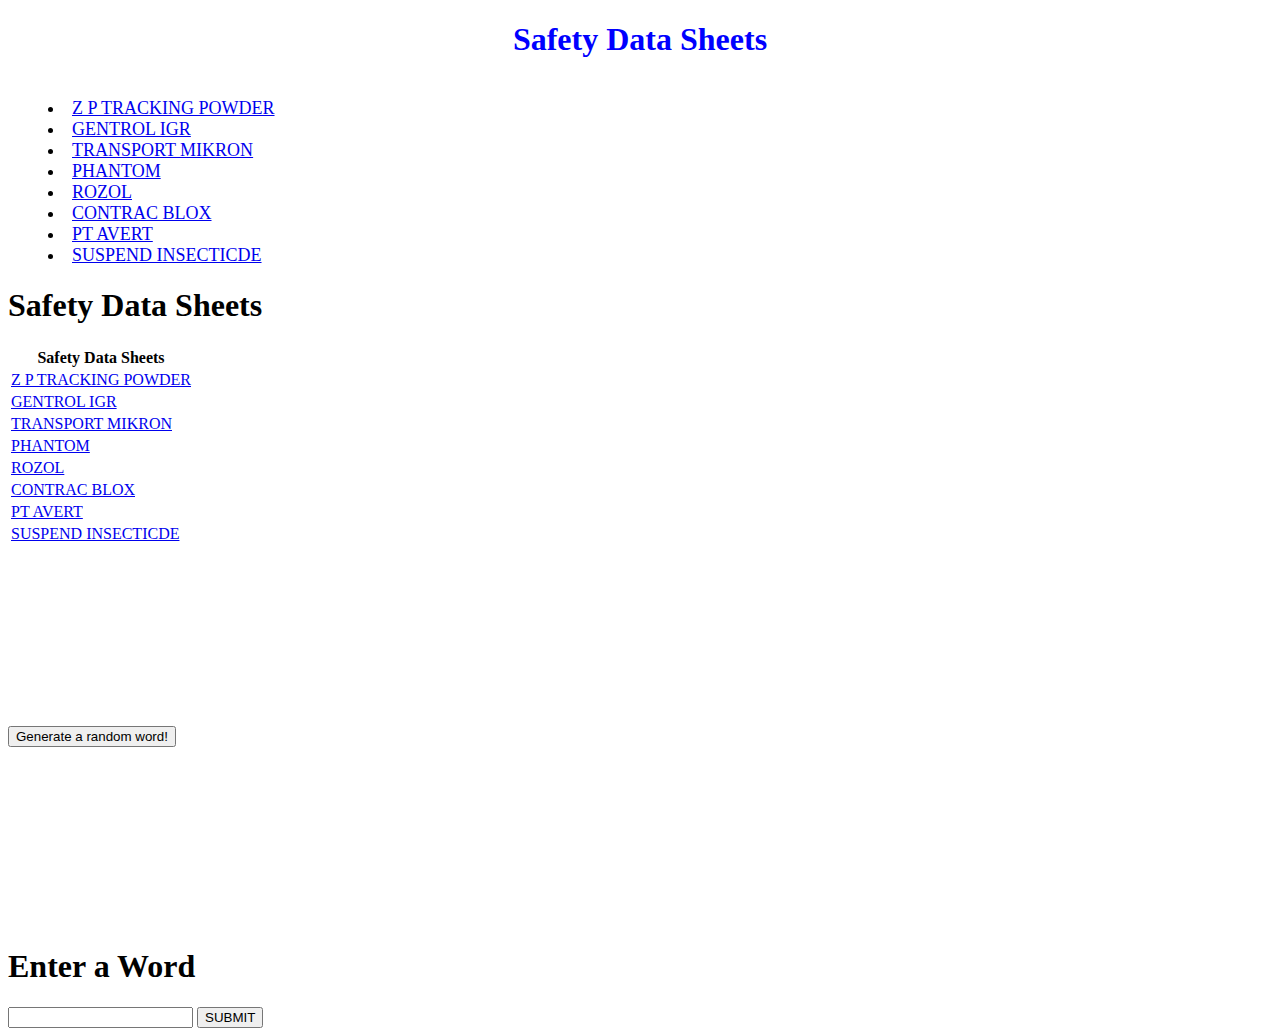
==== index.html @ dca344fd "First commit" ====
<!DOCTYPE html>
<html>
<head>
  <title>Mighty Cat inc. Safety Data Sheets</title>
  <!--<link rel="stylesheet" type="text/css" href="css/style.css">-->

  <link rel="stylesheet" type="text/css" href ="css\style.css">
  <link href="https://fonts.googleapis.com/css?family=Cormorant+Garamond:500,700,700i" rel="stylesheet">
  <link href="https://fonts.googleapis.com/css?family=Proza+Libre:400,500,700" rel="stylesheet">
</head>
<body>

  <!-- Navigation Bar -->
<!--
  <nav>
      <ol>
        <li><a href="#">Home</a></li>
        <li><a href="#">Contact</a></>
        </ol>
  </nav>-->

  <!-- Header -->
<main>
  <header class="banner">
    <h1>Safety Data Sheets</h1>
  </header>

  <div class ="mcimg"><!-- put a mighty cat img and then wrap it in a anchor that takes you to the contact page-->
    <img src="" alt/>
</div>


  
  <!-- Safety Data Sheet List-->
  <article class="datalist">
    <ul>
      <li>
        <a href="https://www.belllabs.com/images/uploaded_files/files/0000/0979/12455-16_ZP_Tracking_Powder_SDS_0120.pdf">Z P TRACKING POWDER</a></li>
      <li>
        <a href="https://www.batzner.com/wp-content/uploads/2019/05/gentrol_igr_concentrate20msdsashx.pdf">GENTROL IGR</a></li>
      <li>
        <a href="https://www.americanpest.net/docs/msds/TRANSPORT_MIKRON_INSECTICIDE_SDS.pdf">TRANSPORT MIKRON</a></li>
      <li>
        <a href="https://www.rainbowpestexperts.com/msds/phantom_msds.pdf">PHANTOM</a></li>
      <li>
        <a href="https://liphatech.com/wp-content/uploads/2019/08/Rozol-Tracking-Powder-SDS-2019-ENGLISH.pdf">ROZOL</a></li>
      <li>
        <a href="https://www.belllabs.com/images/PDFs/Safety_Data_Sheets/12455-79_Contrac_All_Weather_Blox_SDS_0120.pdf">CONTRAC BLOX</a></li>
      <li>
      <a href="http://www.cdms.net/ldat/mpARR012.pdf">PT AVERT</a></li>
      <li>
          <a href="https://www.environmentalscience.bayer.us/-/media/prfunitedstates/documents/resource-library/sds/suspend_sc_insecticide.ashx"> SUSPEND INSECTICDE</a>
      </li>
    </ul>
  </article>
    
  <table class="datalist">
    <thead>
      <tr>
        <th>Safety Data Sheets</th>
        <h1>Safety Data Sheets</h1>
      </tr>
    </thead>
    <tbody>
      <tr>
        <td><a href="https://www.belllabs.com/images/uploaded_files/files/0000/0979/12455-16_ZP_Tracking_Powder_SDS_0120.pdf">Z P TRACKING POWDER</a></td>
      </tr>
      <tr>
        <td><a href="https://www.batzner.com/wp-content/uploads/2019/05/gentrol_igr_concentrate20msdsashx.pdf">GENTROL IGR</a></td>
      </tr>
      <tr>
        <td><a href="https://www.americanpest.net/docs/msds/TRANSPORT_MIKRON_INSECTICIDE_SDS.pdf">TRANSPORT MIKRON</a></td>
      </tr>
      <tr>
        <td><a href="https://www.rainbowpestexperts.com/msds/phantom_msds.pdf">PHANTOM</a></td>
      </tr>
      <tr>
        <td><a href="https://liphatech.com/wp-content/uploads/2019/08/Rozol-Tracking-Powder-SDS-2019-ENGLISH.pdf">ROZOL</a></td>
      </tr>
      <tr>
        <td><a href="https://www.belllabs.com/images/PDFs/Safety_Data_Sheets/12455-79_Contrac_All_Weather_Blox_SDS_0120.pdf">CONTRAC BLOX</a></td>
      </tr>
      <tr><td><a href="http://www.cdms.net/ldat/mpARR012.pdf">PT AVERT</a></td>
      </tr>
      <tr>
        <td><a href="https://www.environmentalscience.bayer.us/-/media/prfunitedstates/documents/resource-library/sds/suspend_sc_insecticide.ashx"> SUSPEND INSECTICDE</a></td>
      </tr>
    </tbody>
    <!--<tfoot>
    </tfoot>-->
  </table>
  <br><br><br><br><br><br><br><br><br><br>



  <div id="buttonContainer">
    <button type="button" id="generate">Generate a random word!</button>
  </div>

  <br><br><br><br><br><br><br><br><br><br>

  <div class="container">

    <h1>Enter a Word</h1>

    <form id="form" autocomplete="off">
      <input type="text" id="input" value="">
      <button id="submit">SUBMIT</button>
    </form>

    <div id="responseField">

    </div>

  </div>
</main>
<script src='https://code.jquery.com/jquery-3.1.0.min.js'></script>
<script src="js\main.js"></script>
<scrip src="js\helperFunctions.js"></scrip>
<script src="js/script.js"></script>
  





    
</main>
<!--
    <div class="navigation-buttons">
      <a href="#" class="button"><img src="https://s3.amazonaws.com/codecademy-content/courses/freelance-1/unit-6/left_arrow.svg"><span class="action">Back</span></a>
      <a href="#" class="button"><span class="action">Next</span><img src="https://s3.amazonaws.com/codecademy-content/courses/freelance-1/unit-6/right_arrow.svg"></a>
    </div>
  </div>-->



</body>
</html>
---- css/style.css ----
/* Universal Styles 

html {
    font-size: 16px;
  }
  
  body {
    min-width: 475px;
    font-family: "Cormorant Garamond", serif;
  }
  
  @media only screen and (max-width: 810px) {
    html {
      font-size: 14px;
    }
  }
  
  
  @media only screen and (max-width: 540px) {
    html {
      font-size: 12px;
    }
  }
 
   Navigation Bar 
  
  nav {
    position: fixed;
    z-index: 5;
    left: -17.8em;
    display: flex;
    align-items: center;
    height: 100%;
    padding-left: 5rem;
    padding-right: 2rem;
    background: url("https://s3.amazonaws.com/codecademy-content/courses/freelance-1/unit-6/nav_background.png") center center repeat;
    font-family: "Proza Libre", serif;
    font-size: 18px;
    line-height: 2.2;
    font-weight: bold;
    color: #142033;
    transition: left 1.5s ease 0.5s;
  }
  
  nav:hover {
    left: 0;
  }
  
  nav .hover-content {
    margin-right: 3em;
  }
  
  nav h2 {
    font-family: "Cormorant Garamond", serif;
    font-size: 2.6em;
    font-weight: bold;
    color: #639eff;
  }
  
  nav h3 {
    padding-bottom: 1.1em;
  }
  
  nav ol {
    list-style: upper-roman outside;
  }
  
  nav a {
    text-decoration: none;
    color: inherit;
    transition: color 0.5s linear 0.5s;
  }
  
  nav a:hover,
  nav a.active {
    color: #639eff;
  }
  */


  /*
  body{
    background-color: #FFB547;
  }
  .banner{
    text-align: center;
    font-family: "Cormorant Garamond", serif;
    color: black;
    font-weight: bold;
    border: 1px dotted black;
    padding: 5px;
    margin-bottom: 20px;
    width: 100%;
    height:100%;
    font-size: 25px;
    text-align: center;
  }
  .datalist{
      border: 1px solid black;
      color: orangered;
      text-align: center;
      font-size: 40px;
      line-height: 60px;
  }
  a{
      text-decoration: none;
  }
  a:link{
    color: blue;
  }
  a:visited{
    color: purple;
  }
  a:hover{
    color: orange;
    font-size: 50px;
    transition: color 0.5s linear 1s;
    cursor: pointer;
  }
  a:active{
    color: red;
    transition: color 0.5s linear 1s;
    transition: font-size 0.5s;
  }




  /*#buttoncontainer{
    

  }
*/
  #generator{
    border: 1px solid black;
      color: lightslategray;
      text-align: center;
      font-size: 40px;
      line-height: 60px;
  }



*/




/* move this css to its own css file for #contact.html*/



body{
  background-color: #0f040f;
  display: flex;

}



.logo{
  background-image: url(#);
  background-repeat: no-repeat;
  background-position-x: center;
  background-size: cover;
}





  .scheduleForm{
    border: solid 1px black;
    text-align: center;
    
  }

.scheduleForm, img{
  display: ;
  height: 300px;
  width: 300px;
}


.banner{
  color: blue;
  text-align: center;
}

.contact{
  text-align: center;
}
ul {
  list-style-position: inside;
  font-size: large;
}



img{
  border-radius: 50px;
  
  height: auto;
  max-width: 100%;
  display: flex;
  flex-shrink: 1;
}









/* The end of contact.html css move to its own file */
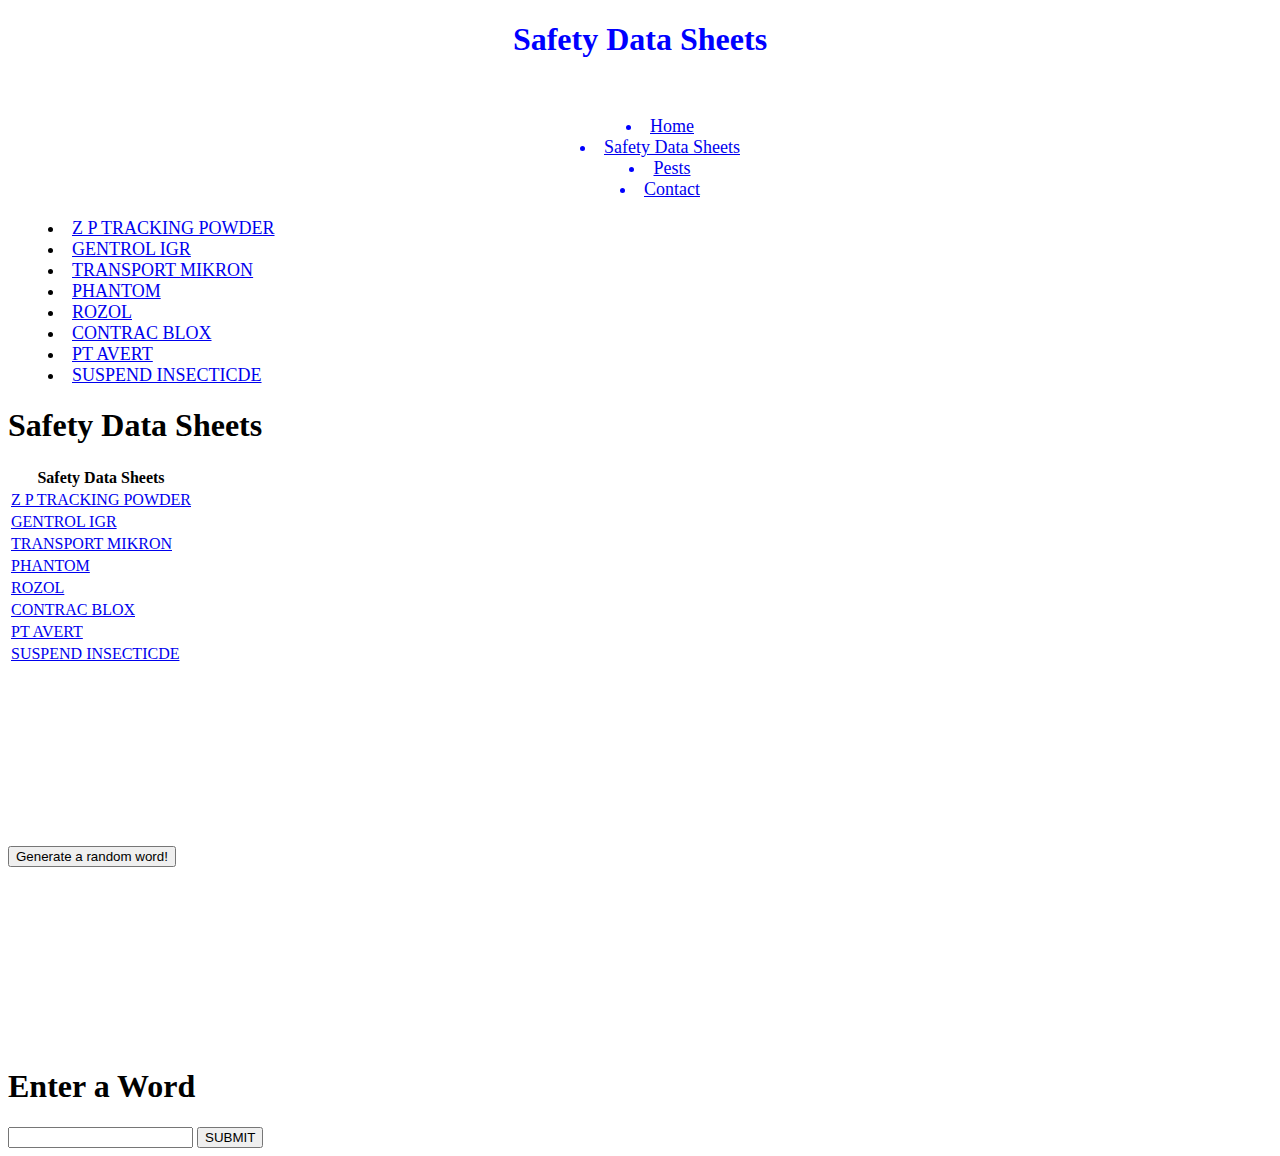
==== commit 560dc9a5: "Added a nav bar to all 4 pages" ====
--- a/index.html
+++ b/index.html
@@ -10,15 +10,7 @@
 </head>
 <body>
 
-  <!-- Navigation Bar -->
-<!--
-  <nav>
-      <ol>
-        <li><a href="#">Home</a></li>
-        <li><a href="#">Contact</a></>
-        </ol>
-  </nav>-->
-
+  
   <!-- Header -->
 <main>
   <header class="banner">
@@ -29,6 +21,20 @@
     <img src="" alt/>
 </div>
 
+
+  <header class="banner">
+    
+  <!-- Navigation Bar -->
+
+    <nav>
+      <ul class="navigate">
+          <li class="navigate"><a href="./home.html">Home</a></li>
+          <li class="navigate"><a href="#">Safety Data Sheets</a></li>  
+          <li class="navigate"><a href="./pests.html">Pests</a></li>
+          <li class="navigate"><a href="./contact.html">Contact</a></li>
+      </ul>
+    </nav>
+  </header>
 
   
   <!-- Safety Data Sheet List-->
--- a/css/style.css
+++ b/css/style.css
@@ -202,19 +202,10 @@
   
   height: auto;
   max-width: 100%;
-  display: flex;
+  /*display: flex;*/
   flex-shrink: 1;
 }
 
 
 
 
-
-
-
-
-
-/* The end of contact.html css move to its own file */
-
-
-
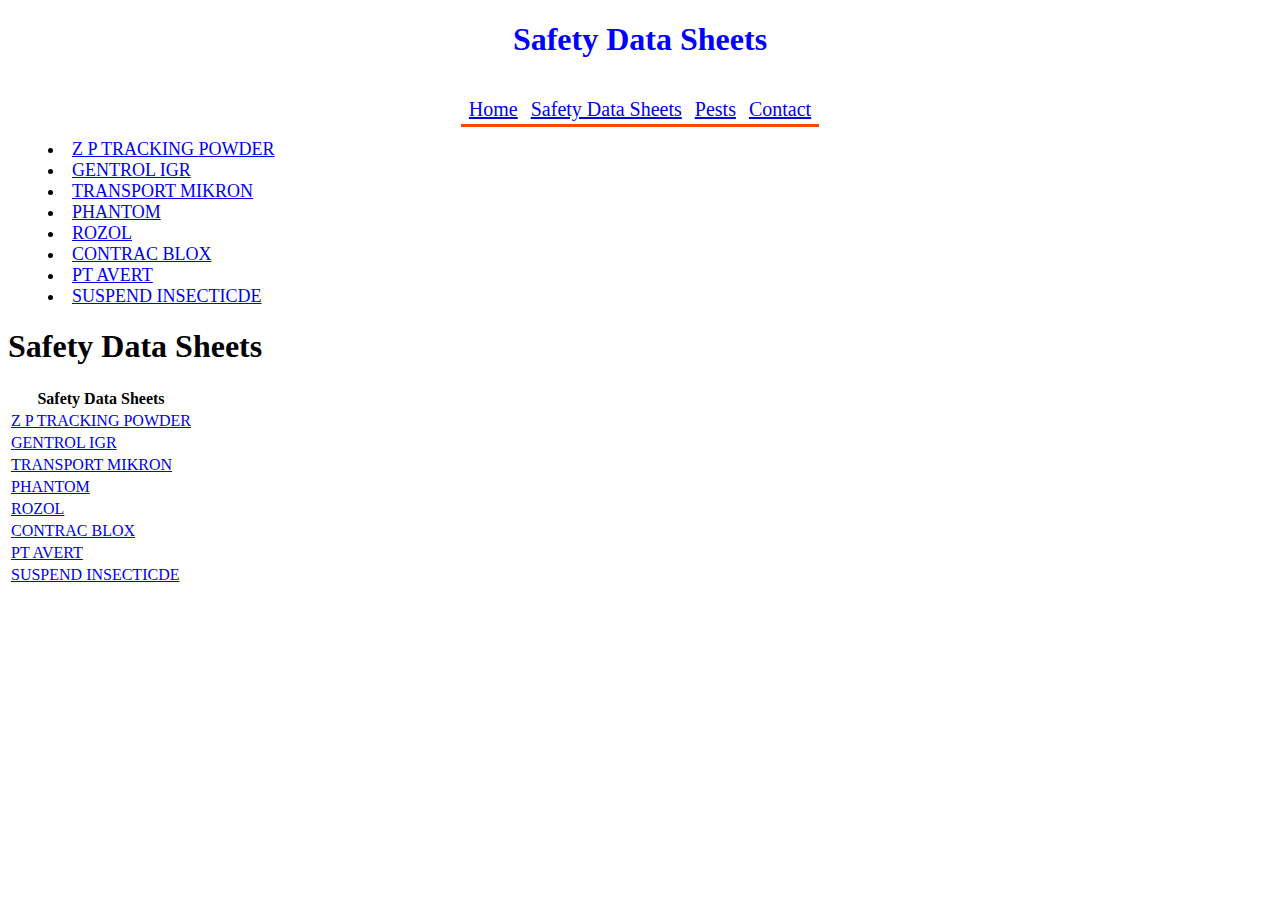
==== commit b38978c6: "CHanging home page and changing nav bars for each page" ====
--- a/index.html
+++ b/index.html
@@ -99,24 +99,6 @@
 
 
 
-  <div id="buttonContainer">
-    <button type="button" id="generate">Generate a random word!</button>
-  </div>
-
-  <br><br><br><br><br><br><br><br><br><br>
-
-  <div class="container">
-
-    <h1>Enter a Word</h1>
-
-    <form id="form" autocomplete="off">
-      <input type="text" id="input" value="">
-      <button id="submit">SUBMIT</button>
-    </form>
-
-    <div id="responseField">
-
-    </div>
 
   </div>
 </main>
@@ -132,13 +114,6 @@
 
     
 </main>
-<!--
-    <div class="navigation-buttons">
-      <a href="#" class="button"><img src="https://s3.amazonaws.com/codecademy-content/courses/freelance-1/unit-6/left_arrow.svg"><span class="action">Back</span></a>
-      <a href="#" class="button"><span class="action">Next</span><img src="https://s3.amazonaws.com/codecademy-content/courses/freelance-1/unit-6/right_arrow.svg"></a>
-    </div>
-  </div>-->
-
 
 
 </body>
--- a/css/style.css
+++ b/css/style.css
@@ -155,7 +155,14 @@
   display: flex;
 
 }
-
+.navigate {
+  display: inline;
+  font-size: 20px;
+  width: 100%;
+  padding: 4px;
+  font-family: "Oxygen";
+  border-bottom: solid orangered;
+}
 
 
 .logo{
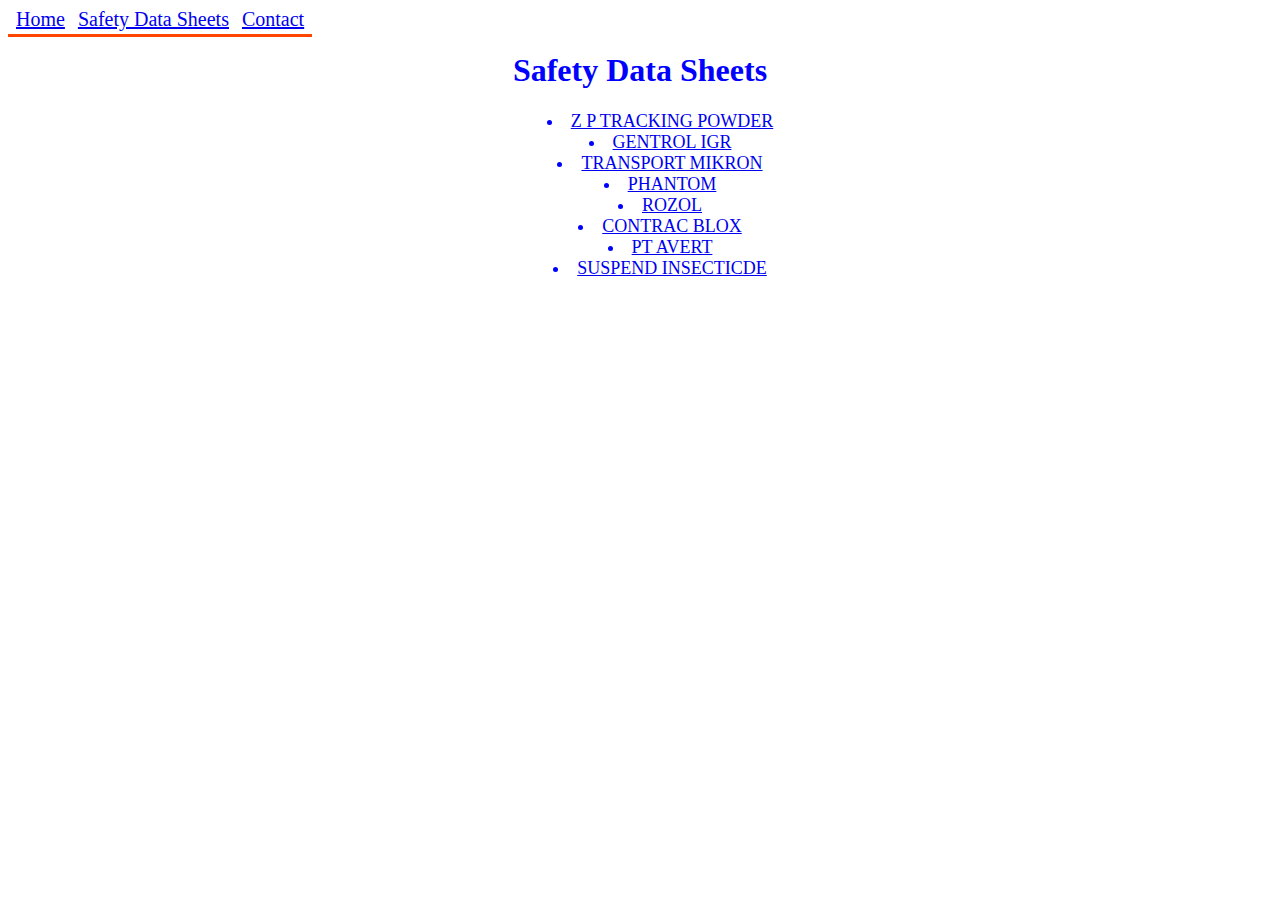
==== commit 0a30e3b8: "Adding a lot" ====
--- a/index.html
+++ b/index.html
@@ -7,36 +7,33 @@
   <link rel="stylesheet" type="text/css" href ="css\style.css">
   <link href="https://fonts.googleapis.com/css?family=Cormorant+Garamond:500,700,700i" rel="stylesheet">
   <link href="https://fonts.googleapis.com/css?family=Proza+Libre:400,500,700" rel="stylesheet">
+  <link rel="icon" type="image/x-icon" href="./images/favicon.ico">
+  <link rel="icon" type="image/png" sizes="16x16" href="/favicon-16x16.png">
+  <link rel="icon" type="image/png" sizes="32x32" href="/favicon-32x32.png">
 </head>
 <body>
 
   
+  
+    
+  <!-- Navigation Bar -->
+
+  <nav>
+    <ul class="navigate">
+        <li class="navigate"><a href="./home.html">Home</a></li>
+        <li class="navigate"><a href="./index.html">Safety Data Sheets</a></li>  
+        <li class="navigate"><a href="#">Contact</a></li>
+    </ul>
+  </nav>
+  </header>
+  <main>
   <!-- Header -->
-<main>
+
   <header class="banner">
     <h1>Safety Data Sheets</h1>
   </header>
 
-  <div class ="mcimg"><!-- put a mighty cat img and then wrap it in a anchor that takes you to the contact page-->
-    <img src="" alt/>
-</div>
-
-
   <header class="banner">
-    
-  <!-- Navigation Bar -->
-
-    <nav>
-      <ul class="navigate">
-          <li class="navigate"><a href="./home.html">Home</a></li>
-          <li class="navigate"><a href="#">Safety Data Sheets</a></li>  
-          <li class="navigate"><a href="./pests.html">Pests</a></li>
-          <li class="navigate"><a href="./contact.html">Contact</a></li>
-      </ul>
-    </nav>
-  </header>
-
-  
   <!-- Safety Data Sheet List-->
   <article class="datalist">
     <ul>
@@ -60,60 +57,12 @@
     </ul>
   </article>
     
-  <table class="datalist">
-    <thead>
-      <tr>
-        <th>Safety Data Sheets</th>
-        <h1>Safety Data Sheets</h1>
-      </tr>
-    </thead>
-    <tbody>
-      <tr>
-        <td><a href="https://www.belllabs.com/images/uploaded_files/files/0000/0979/12455-16_ZP_Tracking_Powder_SDS_0120.pdf">Z P TRACKING POWDER</a></td>
-      </tr>
-      <tr>
-        <td><a href="https://www.batzner.com/wp-content/uploads/2019/05/gentrol_igr_concentrate20msdsashx.pdf">GENTROL IGR</a></td>
-      </tr>
-      <tr>
-        <td><a href="https://www.americanpest.net/docs/msds/TRANSPORT_MIKRON_INSECTICIDE_SDS.pdf">TRANSPORT MIKRON</a></td>
-      </tr>
-      <tr>
-        <td><a href="https://www.rainbowpestexperts.com/msds/phantom_msds.pdf">PHANTOM</a></td>
-      </tr>
-      <tr>
-        <td><a href="https://liphatech.com/wp-content/uploads/2019/08/Rozol-Tracking-Powder-SDS-2019-ENGLISH.pdf">ROZOL</a></td>
-      </tr>
-      <tr>
-        <td><a href="https://www.belllabs.com/images/PDFs/Safety_Data_Sheets/12455-79_Contrac_All_Weather_Blox_SDS_0120.pdf">CONTRAC BLOX</a></td>
-      </tr>
-      <tr><td><a href="http://www.cdms.net/ldat/mpARR012.pdf">PT AVERT</a></td>
-      </tr>
-      <tr>
-        <td><a href="https://www.environmentalscience.bayer.us/-/media/prfunitedstates/documents/resource-library/sds/suspend_sc_insecticide.ashx"> SUSPEND INSECTICDE</a></td>
-      </tr>
-    </tbody>
-    <!--<tfoot>
-    </tfoot>-->
-  </table>
-  <br><br><br><br><br><br><br><br><br><br>
 
 
 
 
   </div>
 </main>
-<script src='https://code.jquery.com/jquery-3.1.0.min.js'></script>
-<script src="js\main.js"></script>
-<scrip src="js\helperFunctions.js"></scrip>
-<script src="js/script.js"></script>
-  
-
-
-
-
-
-    
-</main>
 
 
 </body>
--- a/css/style.css
+++ b/css/style.css
@@ -183,7 +183,7 @@
   }
 
 .scheduleForm, img{
-  display: ;
+  
   height: 300px;
   width: 300px;
 }
